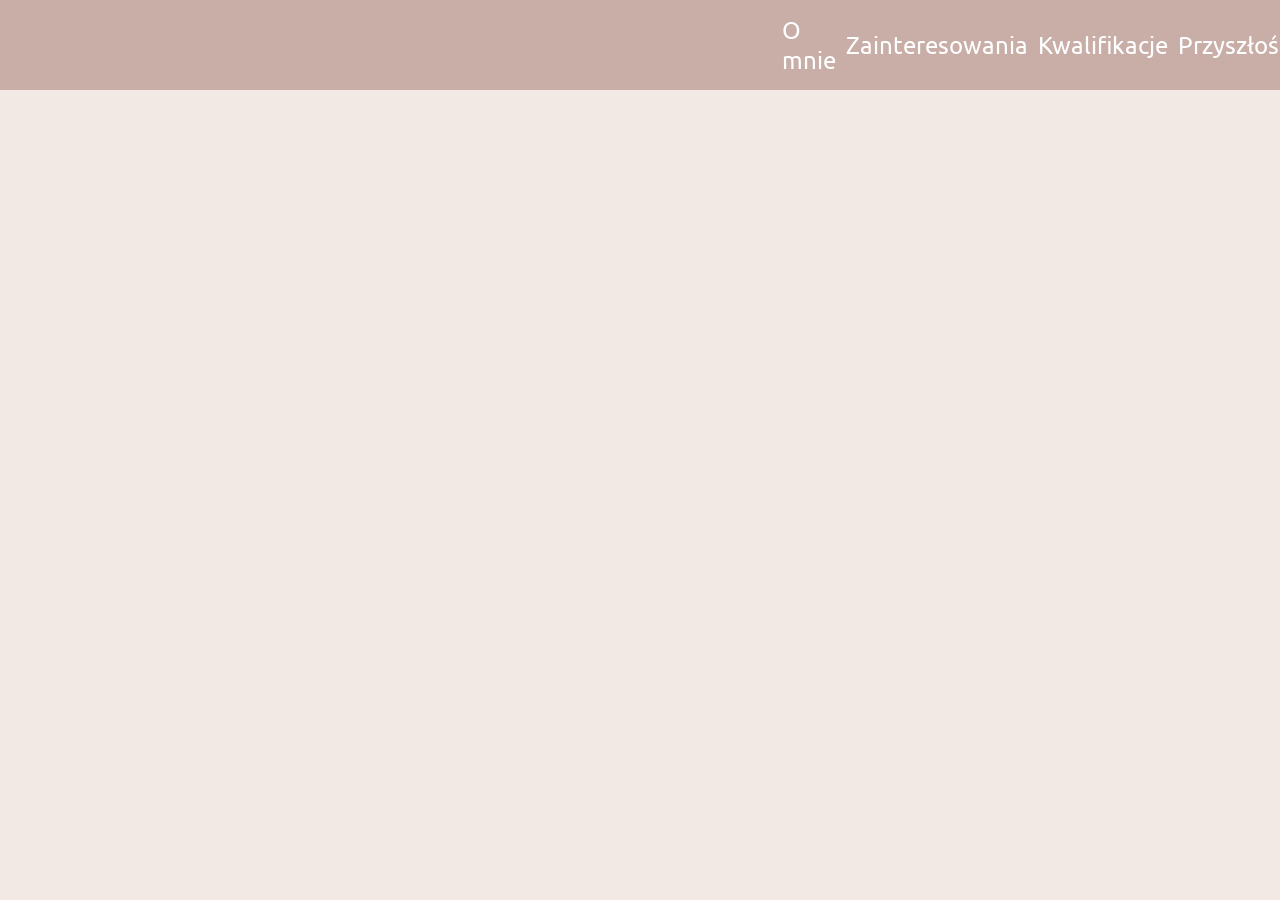
==== index.html @ 2ff1e12b "work(): index.html header is done save(2)" ====
<!DOCTYPE html>
<html lang="pl">
<head>
    <meta charset="UTF-8">
    <meta name="viewport" content="width=, initial-scale=1.0">
    <title>Portfolio - główna</title>
    <link rel="stylesheet" href="index_style.css">
</head>
<body>
    <div class="wrapper">
        <header>
            <ul class="head-nav">
                <li><a href="#">O mnie</a></li>
                <li><a href="#">Zainteresowania</a></li>
                <li><a href="#">Kwalifikacje</a></li>
                <li><a href="#">Przyszłość</a></li>
            </ul>
        </header>
        <main>
            
        </main>
        <footer>

        </footer>
    </div>
</body>
</html>
---- index_style.css ----
@import url('https://fonts.googleapis.com/css2?family=Ubuntu:ital,wght@0,300;0,400;0,500;0,700;1,300;1,400;1,500;1,700&display=swap');

*{
    margin: 0;
    padding: 0;
    text-decoration: none;
    color: white;
    list-style: none;
}

.wrapper{
    width: 100vw;
    height: 100vh;
    background-color: #f2e9e4;
}

header{
    width: 100vw;
    min-height: 10vh;
    background-color: #c9ada7;
    display: flex;
    justify-content: end;
    align-items: center;
}

.head-nav{
    /* background-color: #b29da0; */
    height: 10vh;
    min-width: 35%;
    display: flex;
    justify-content: space-around;
    align-items: center;
}

.head-nav li{
    border-radius: 20px 0px 20px 0px;
    padding: 1%;
    transition: all ease-out .3s;
}

.head-nav li:hover{
    background-color: #b29da0;
    filter: drop-shadow(1px 1px 4px #b29da0);
    transform: translateY(4px);
}

.head-nav li a{
    font-family: "Ubuntu", sans-serif;
    font-size: 1.5rem;
}

.head-nav li:active{
    transform: scale(.9);
}

main{
    width: 100%;
    height: 85%;
}



/* footer{
    width: 100%;
    height: 5%;
    background-color: #b29da0;
} */
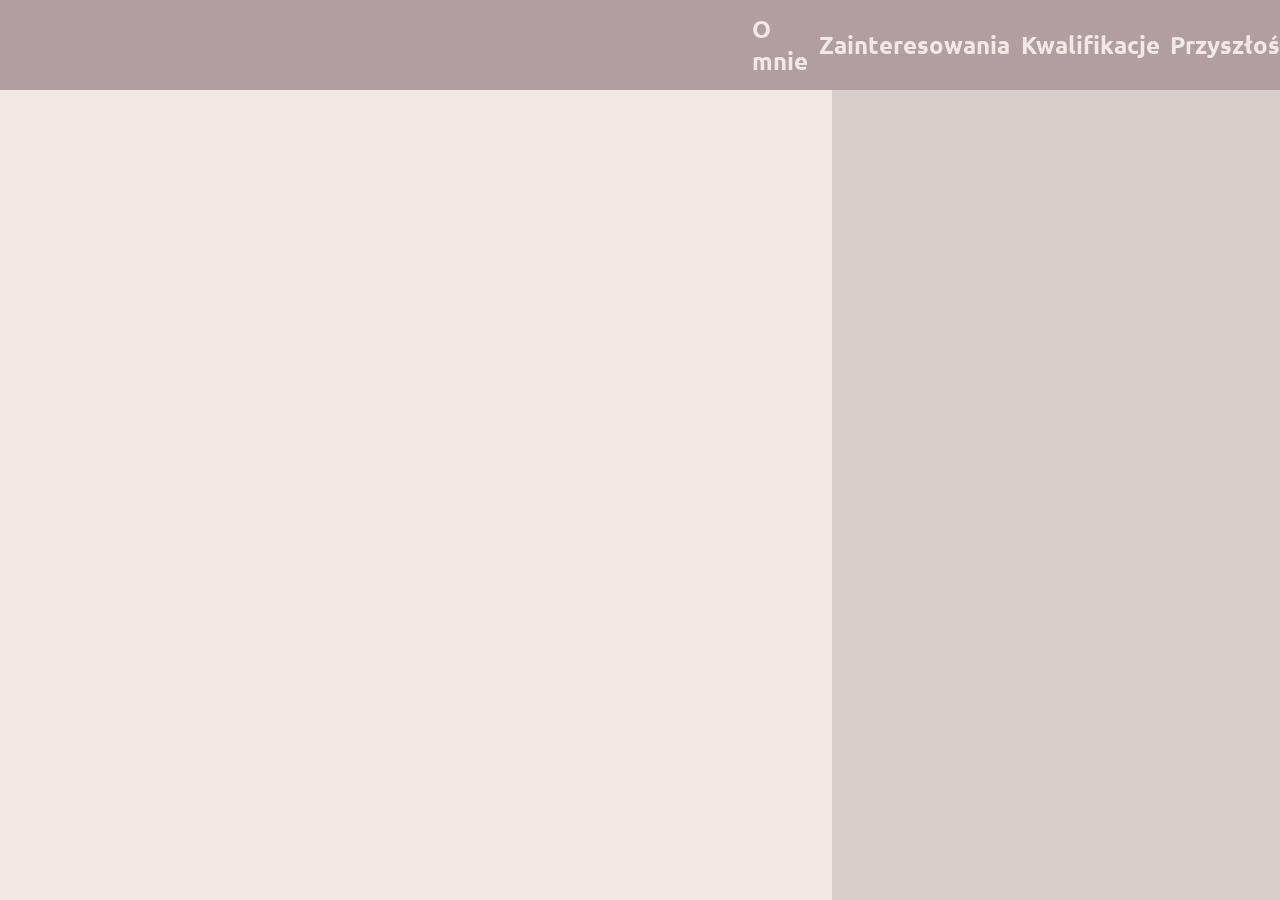
==== commit 669263c5: "work(): header looks prittier and basic layout is done save(28.09.26)" ====
--- a/index.html
+++ b/index.html
@@ -17,11 +17,12 @@
             </ul>
         </header>
         <main>
-            
+            <div class="left">
+                
+            </div>
+            <div class="right"></div>
         </main>
-        <footer>
-
-        </footer>
+        <!-- <footer></footer> -->
     </div>
 </body>
 </html>
--- a/index_style.css
+++ b/index_style.css
@@ -4,7 +4,7 @@
     margin: 0;
     padding: 0;
     text-decoration: none;
-    color: white;
+    color: #f2e9e4;
     list-style: none;
 }
 
@@ -17,7 +17,7 @@
 header{
     width: 100vw;
     min-height: 10vh;
-    background-color: #c9ada7;
+    background-color: #b29da0;
     display: flex;
     justify-content: end;
     align-items: center;
@@ -26,7 +26,7 @@
 .head-nav{
     /* background-color: #b29da0; */
     height: 10vh;
-    min-width: 35%;
+    min-width: 40%;
     display: flex;
     justify-content: space-around;
     align-items: center;
@@ -39,14 +39,15 @@
 }
 
 .head-nav li:hover{
-    background-color: #b29da0;
-    filter: drop-shadow(1px 1px 4px #b29da0);
+    background-color: #9a8c98;
+    filter: drop-shadow(1px 1px 4px #9a8c98);
     transform: translateY(4px);
 }
 
 .head-nav li a{
     font-family: "Ubuntu", sans-serif;
     font-size: 1.5rem;
+    font-weight: 600;
 }
 
 .head-nav li:active{
@@ -55,7 +56,19 @@
 
 main{
     width: 100%;
-    height: 85%;
+    height: 90%;
+    display: flex;
+}
+
+.left{
+    width: 65%;
+    height: 100%;
+}
+
+.right{
+    background-color: #d8cecc;
+    width: 35%;
+    height: 100%;
 }
 
 
@@ -64,4 +77,4 @@
     width: 100%;
     height: 5%;
     background-color: #b29da0;
-} */+} */
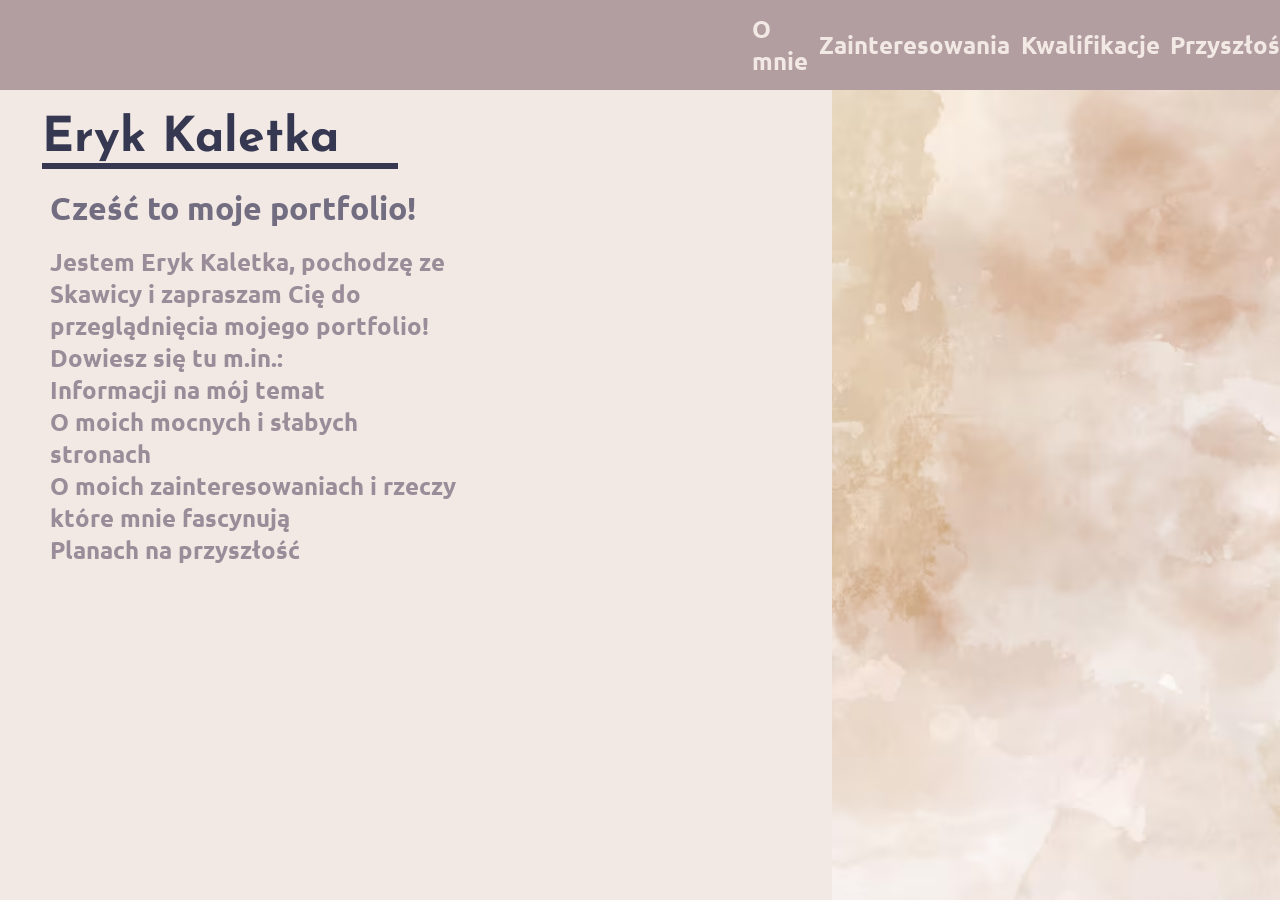
==== commit 2fb2e036: "work(): index.html main content added with styles save(1)" ====
--- a/index.html
+++ b/index.html
@@ -1,28 +1,43 @@
-<!DOCTYPE html>
+<!doctype html>
 <html lang="pl">
-<head>
-    <meta charset="UTF-8">
-    <meta name="viewport" content="width=, initial-scale=1.0">
-    <title>Portfolio - główna</title>
-    <link rel="stylesheet" href="index_style.css">
-</head>
-<body>
-    <div class="wrapper">
-        <header>
-            <ul class="head-nav">
-                <li><a href="#">O mnie</a></li>
-                <li><a href="#">Zainteresowania</a></li>
-                <li><a href="#">Kwalifikacje</a></li>
-                <li><a href="#">Przyszłość</a></li>
-            </ul>
-        </header>
-        <main>
-            <div class="left">
-                
-            </div>
-            <div class="right"></div>
-        </main>
-        <!-- <footer></footer> -->
-    </div>
-</body>
-</html>+    <head>
+        <meta charset="UTF-8" />
+        <meta name="viewport" content="width=, initial-scale=1.0" />
+        <title>Portfolio - główna</title>
+        <link rel="stylesheet" href="index_style.css" />
+    </head>
+    <body>
+        <div class="wrapper">
+            <header>
+                <ul class="head-nav">
+                    <li><a href="#">O mnie</a></li>
+                    <li><a href="#">Zainteresowania</a></li>
+                    <li><a href="#">Kwalifikacje</a></li>
+                    <li><a href="#">Przyszłość</a></li>
+                </ul>
+            </header>
+            <main>
+                <div class="left">
+                    <div class="main-title">
+                        <p>Eryk Kaletka</p>
+                    </div>
+                    <div class="main-sub-title">
+                        <p>Cześć to moje portfolio!</p>
+                    </div>
+                    <div class="main-content">
+                        <p>Jestem Eryk Kaletka, pochodzę ze Skawicy i zapraszam Cię do przeglądnięcia mojego portfolio!</p>
+                        <p>Dowiesz się tu m.in.: </p>
+                        <ul>
+                            <li>Informacji na mój temat</li>
+                            <li>O moich mocnych i słabych stronach</li>
+                            <li>O moich zainteresowaniach i rzeczy które mnie fascynują</li>
+                            <li>Planach na przyszłość</li>
+                        </ul>
+                    </div>
+                </div>
+                <div class="right"></div>
+            </main>
+            <!-- <footer></footer> -->
+        </div>
+    </body>
+</html>
--- a/index_style.css
+++ b/index_style.css
@@ -1,6 +1,6 @@
 @import url('https://fonts.googleapis.com/css2?family=Ubuntu:ital,wght@0,300;0,400;0,500;0,700;1,300;1,400;1,500;1,700&display=swap');
-
-*{
+@import url('https://fonts.googleapis.com/css2?family=Josefin+Sans:ital,wght@0,100..700;1,100..700&display=swap');
+* {
     margin: 0;
     padding: 0;
     text-decoration: none;
@@ -8,13 +8,13 @@
     list-style: none;
 }
 
-.wrapper{
+.wrapper {
     width: 100vw;
     height: 100vh;
     background-color: #f2e9e4;
 }
 
-header{
+header {
     width: 100vw;
     min-height: 10vh;
     background-color: #b29da0;
@@ -23,7 +23,7 @@
     align-items: center;
 }
 
-.head-nav{
+.head-nav {
     /* background-color: #b29da0; */
     height: 10vh;
     min-width: 40%;
@@ -32,46 +32,96 @@
     align-items: center;
 }
 
-.head-nav li{
+.head-nav li {
     border-radius: 20px 0px 20px 0px;
     padding: 1%;
-    transition: all ease-out .3s;
+    transition: all ease-out 0.3s;
 }
 
-.head-nav li:hover{
+.head-nav li:hover {
     background-color: #9a8c98;
     filter: drop-shadow(1px 1px 4px #9a8c98);
     transform: translateY(4px);
 }
 
-.head-nav li a{
-    font-family: "Ubuntu", sans-serif;
+.head-nav li a {
+    font-family: 'Ubuntu', sans-serif;
     font-size: 1.5rem;
     font-weight: 600;
 }
 
-.head-nav li:active{
-    transform: scale(.9);
+.head-nav li:active {
+    transform: scale(0.9);
 }
 
-main{
+main {
     width: 100%;
     height: 90%;
     display: flex;
 }
 
-.left{
+.left {
     width: 65%;
     height: 100%;
+    display: grid;
+    grid-template-rows: 1fr 1fr 10fr;
 }
 
-.right{
+.main-title {
+    display: flex;
+    align-items: center;
+    padding: 3% 0% 0% 5%;
+}
+
+.main-title p {
+    color: #363852;
+    font-family: 'Josefin Sans', sans-serif;
+    font-size: 3rem;
+    font-weight: 700;
+    position: relative;
+}
+
+.main-title p::after {
+    content: '';
+    width: 120%;
+    height: 12.5%;
+    background-color: #363852;
+    position: absolute;
+    top: 100%;
+    left: 0;
+}
+
+.main-sub-title {
+    padding: 3% 5% 1% 6%;
+}
+
+.main-sub-title p {
+    color: #726D81;
+    font-family: 'Ubuntu', sans-serif;
+    font-size: 2rem;
+    font-weight: 700;
+}
+
+.main-content{
+    display: flex;
+    flex-direction: column;
+    padding: 1% 45% 0% 6%;
+}
+
+.main-content p, .main-content ul li{
+    color: #9A8C98;
+    font-family: 'Ubuntu', sans-serif;
+    font-size: 1.5rem;
+    font-weight: 600;
+}
+
+.right {
     background-color: #d8cecc;
+    background: url(background.jpg) no-repeat;
+    background-size: cover;
     width: 35%;
     height: 100%;
 }
-
-
 
 /* footer{
     width: 100%;
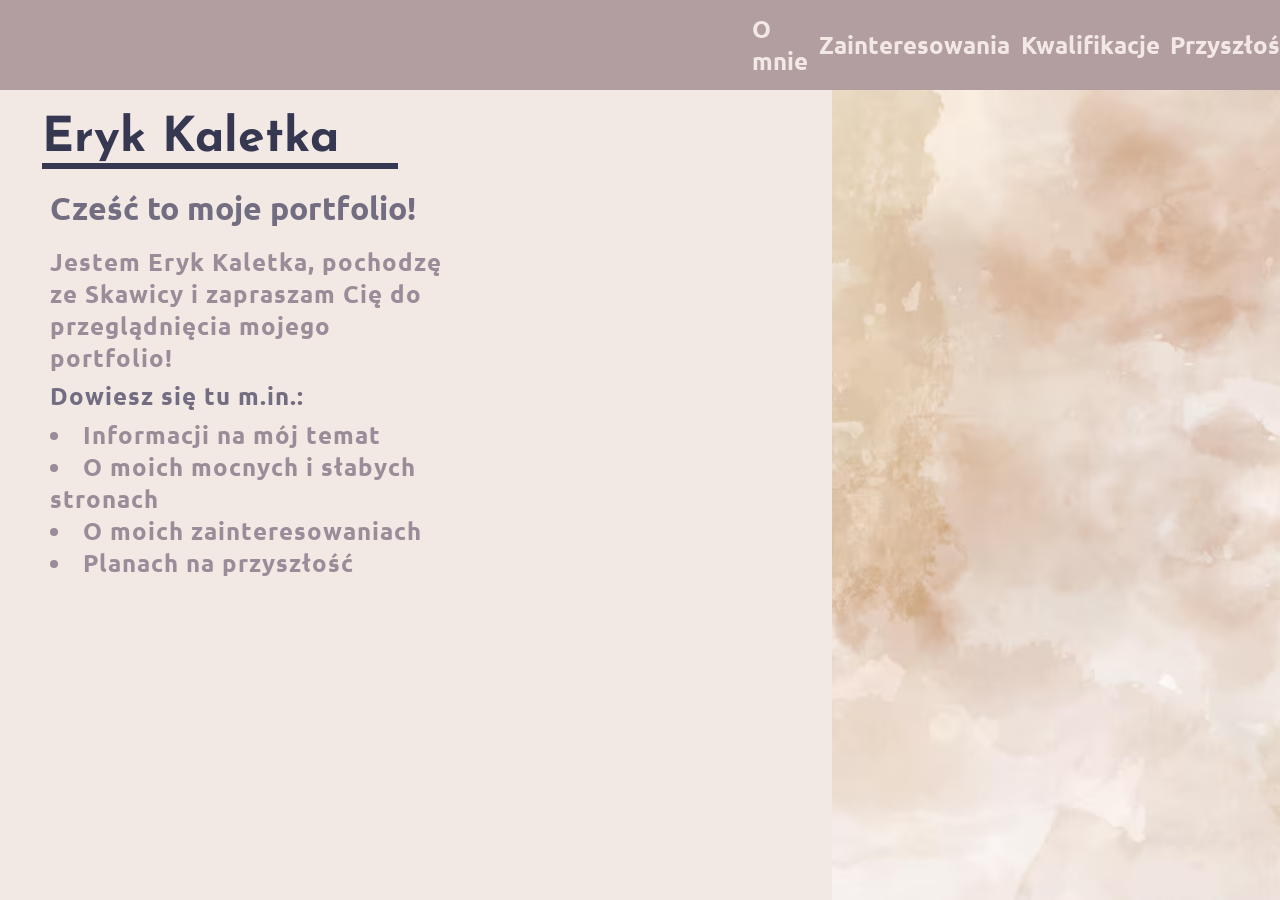
==== commit 6b29046b: "work(): index.html left main side is done save(2)" ====
--- a/index.html
+++ b/index.html
@@ -27,12 +27,12 @@
                     <div class="main-content">
                         <p>Jestem Eryk Kaletka, pochodzę ze Skawicy i zapraszam Cię do przeglądnięcia mojego portfolio!</p>
                         <p>Dowiesz się tu m.in.: </p>
-                        <ul>
+                        <ol class="main-content-list">
                             <li>Informacji na mój temat</li>
                             <li>O moich mocnych i słabych stronach</li>
-                            <li>O moich zainteresowaniach i rzeczy które mnie fascynują</li>
+                            <li>O moich zainteresowaniach</li>
                             <li>Planach na przyszłość</li>
-                        </ul>
+                        </ol>
                     </div>
                 </div>
                 <div class="right"></div>
--- a/index_style.css
+++ b/index_style.css
@@ -106,13 +106,25 @@
     display: flex;
     flex-direction: column;
     padding: 1% 45% 0% 6%;
+    gap: 1%;
 }
 
-.main-content p, .main-content ul li{
+.main-content p, .main-content-list li{
     color: #9A8C98;
     font-family: 'Ubuntu', sans-serif;
     font-size: 1.5rem;
     font-weight: 600;
+    letter-spacing: 1px;
+}
+
+.main-content p:nth-child(2){
+    color: #726D81;
+}
+
+.main-content-list li{
+    list-style: disc;
+    list-style-position: inside;
+
 }
 
 .right {
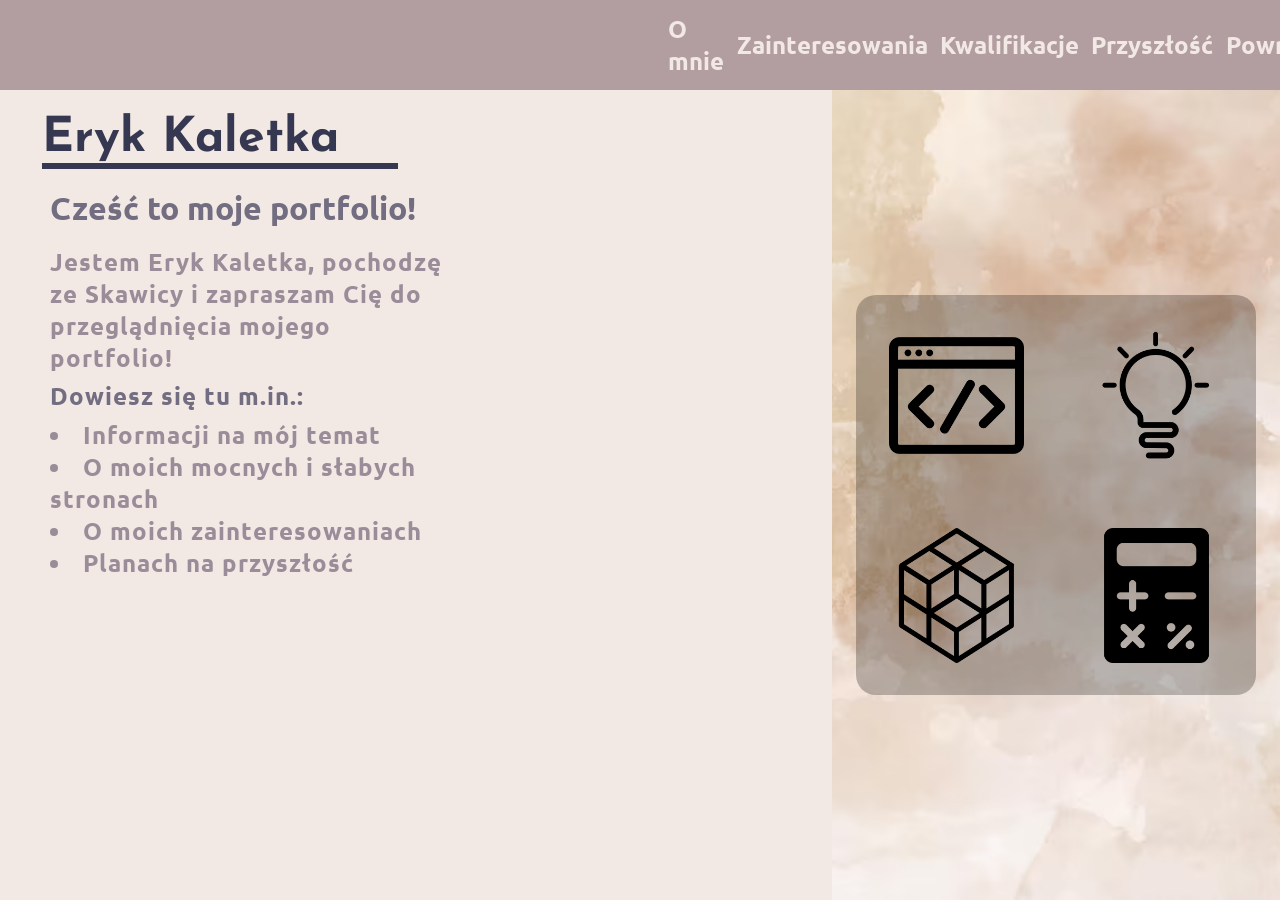
==== commit 36b134a7: "work(): index.html is done for now, other required files added save(3)" ====
--- a/index.html
+++ b/index.html
@@ -5,15 +5,17 @@
         <meta name="viewport" content="width=, initial-scale=1.0" />
         <title>Portfolio - główna</title>
         <link rel="stylesheet" href="index_style.css" />
+        <link rel="Icon" href="web_icon.png" />
     </head>
     <body>
         <div class="wrapper">
             <header>
                 <ul class="head-nav">
-                    <li><a href="#">O mnie</a></li>
-                    <li><a href="#">Zainteresowania</a></li>
-                    <li><a href="#">Kwalifikacje</a></li>
-                    <li><a href="#">Przyszłość</a></li>
+                    <li><a href="about_me.html">O mnie</a></li>
+                    <li><a href="interests.html">Zainteresowania</a></li>
+                    <li><a href="qualifications.html">Kwalifikacje</a></li>
+                    <li><a href="future.html">Przyszłość</a></li>
+                    <li><a href="index.html">Powrót</a></li>
                 </ul>
             </header>
             <main>
@@ -26,7 +28,7 @@
                     </div>
                     <div class="main-content">
                         <p>Jestem Eryk Kaletka, pochodzę ze Skawicy i zapraszam Cię do przeglądnięcia mojego portfolio!</p>
-                        <p>Dowiesz się tu m.in.: </p>
+                        <p>Dowiesz się tu m.in.:</p>
                         <ol class="main-content-list">
                             <li>Informacji na mój temat</li>
                             <li>O moich mocnych i słabych stronach</li>
@@ -35,7 +37,14 @@
                         </ol>
                     </div>
                 </div>
-                <div class="right"></div>
+                <div class="right">
+                    <div class="box">
+                        <a href="#"><img src="code_icon.png" alt="Code Icon" /></a>
+                        <a href="#"><img src="creativity_icon.png" alt="Creativity Icon" /></a>
+                        <a href="#"><img src="cube_icon.png" alt="Cube Icon" /></a>
+                        <a href="#"><img src="math_icon.png" alt="Math Icon" /></a>
+                    </div>
+                </div>
             </main>
             <!-- <footer></footer> -->
         </div>
--- a/index_style.css
+++ b/index_style.css
@@ -26,7 +26,7 @@
 .head-nav {
     /* background-color: #b29da0; */
     height: 10vh;
-    min-width: 40%;
+    min-width: 45%;
     display: flex;
     justify-content: space-around;
     align-items: center;
@@ -96,35 +96,35 @@
 }
 
 .main-sub-title p {
-    color: #726D81;
+    color: #726d81;
     font-family: 'Ubuntu', sans-serif;
     font-size: 2rem;
     font-weight: 700;
 }
 
-.main-content{
+.main-content {
     display: flex;
     flex-direction: column;
     padding: 1% 45% 0% 6%;
     gap: 1%;
 }
 
-.main-content p, .main-content-list li{
-    color: #9A8C98;
+.main-content p,
+.main-content-list li {
+    color: #9a8c98;
     font-family: 'Ubuntu', sans-serif;
     font-size: 1.5rem;
     font-weight: 600;
     letter-spacing: 1px;
 }
 
-.main-content p:nth-child(2){
-    color: #726D81;
+.main-content p:nth-child(2) {
+    color: #726d81;
 }
 
-.main-content-list li{
+.main-content-list li {
     list-style: disc;
     list-style-position: inside;
-
 }
 
 .right {
@@ -133,6 +133,37 @@
     background-size: cover;
     width: 35%;
     height: 100%;
+    display: flex;
+    justify-content: center;
+    align-items: center;
+}
+
+.box {
+    width: 400px;
+    height: 400px;
+    display: grid;
+    grid-template-columns: 1fr 1fr;
+    grid-template-rows: 1fr 1fr;
+    place-items: center;
+    background: rgba(0, 0, 0, 0.25);
+    border-radius: 5%;
+}
+
+.box a {
+    width: 7.5vw;
+    height: 15vh;
+    display: flex;
+    justify-content: center;
+    align-items: center;
+    transition: all ease-out 0.3s;
+}
+
+.box a img {
+    height: 100%;
+}
+
+.box a:hover {
+    transform: scale(1.1);
 }
 
 /* footer{
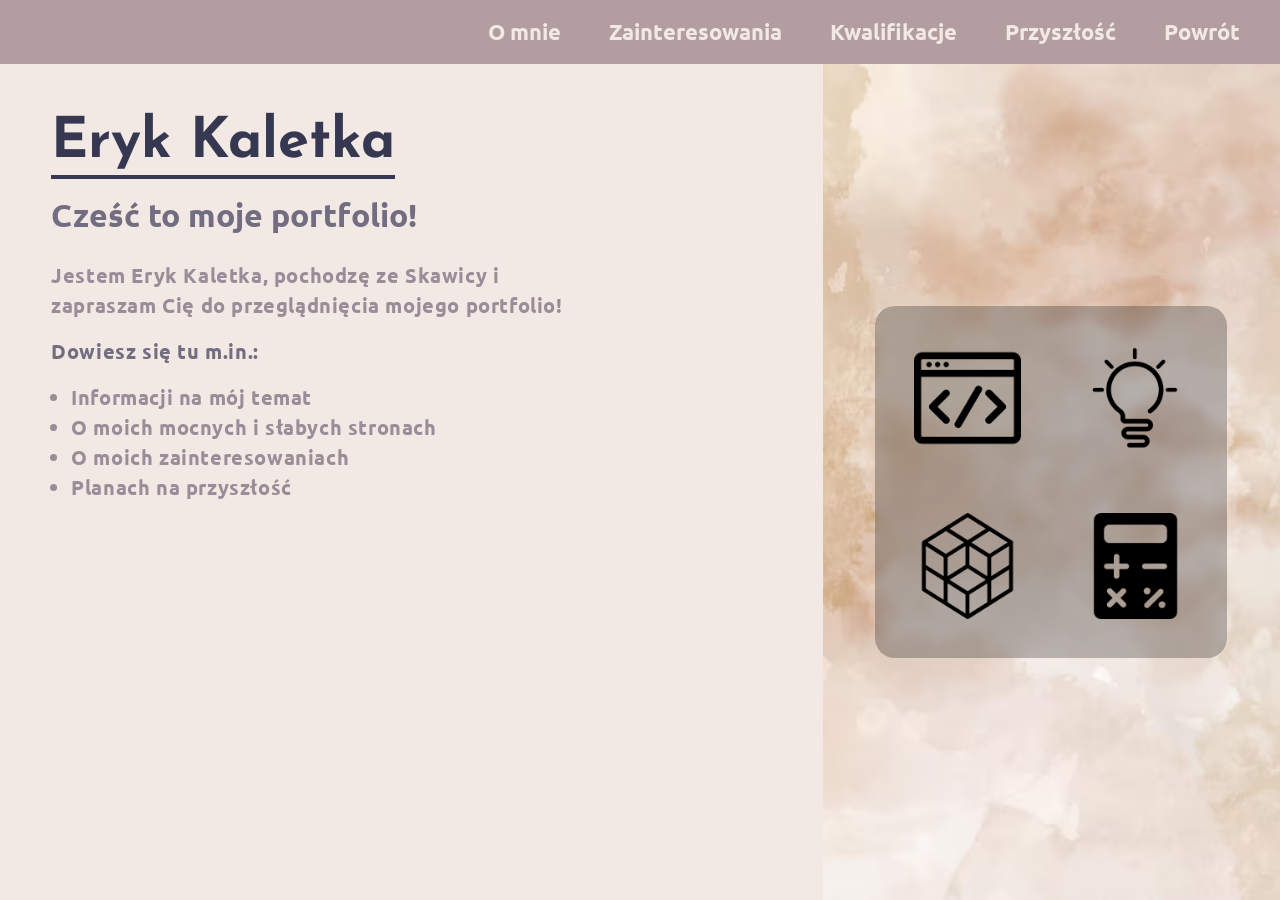
==== commit 33a2f6af: "FINAL(): I hate @media, project is DONE!" ====
--- a/index.html
+++ b/index.html
@@ -2,24 +2,27 @@
 <html lang="pl">
     <head>
         <meta charset="UTF-8" />
-        <meta name="viewport" content="width=, initial-scale=1.0" />
+        <meta name="viewport" content="width=device-width, initial-scale=1.0" />
         <title>Portfolio - główna</title>
+        <link rel="stylesheet" href="styles.css" />
         <link rel="stylesheet" href="index_style.css" />
         <link rel="Icon" href="web_icon.png" />
     </head>
     <body>
         <div class="wrapper">
             <header>
-                <ul class="head-nav">
-                    <li><a href="about_me.html">O mnie</a></li>
-                    <li><a href="interests.html">Zainteresowania</a></li>
-                    <li><a href="qualifications.html">Kwalifikacje</a></li>
-                    <li><a href="future.html">Przyszłość</a></li>
-                    <li><a href="index.html">Powrót</a></li>
-                </ul>
+                <nav class="head-nav-container">
+                    <ul class="head-nav">
+                        <li><a href="about_me.html">O mnie</a></li>
+                        <li><a href="interests.html">Zainteresowania</a></li>
+                        <li><a href="qualifications.html">Kwalifikacje</a></li>
+                        <li><a href="future.html">Przyszłość</a></li>
+                        <li><a href="index.html">Powrót</a></li>
+                    </ul>
+                </nav>
             </header>
             <main>
-                <div class="left">
+                <section class="left">
                     <div class="main-title">
                         <p>Eryk Kaletka</p>
                     </div>
@@ -36,17 +39,16 @@
                             <li>Planach na przyszłość</li>
                         </ol>
                     </div>
-                </div>
-                <div class="right">
+                </section>
+                <section class="right">
                     <div class="box">
-                        <a href="#"><img src="code_icon.png" alt="Code Icon" /></a>
-                        <a href="#"><img src="creativity_icon.png" alt="Creativity Icon" /></a>
-                        <a href="#"><img src="cube_icon.png" alt="Cube Icon" /></a>
-                        <a href="#"><img src="math_icon.png" alt="Math Icon" /></a>
+                        <a href="interests.html#code"><img src="code_icon.png" alt="Code Icon" /></a>
+                        <a href="interests.html#creativity"><img src="creativity_icon.png" alt="Creativity Icon" /></a>
+                        <a href="interests.html#cube"><img src="cube_icon.png" alt="Cube Icon" /></a>
+                        <a href="interests.html#math"><img src="math_icon.png" alt="Math Icon" /></a>
                     </div>
-                </div>
+                </section>
             </main>
-            <!-- <footer></footer> -->
         </div>
     </body>
 </html>
--- a/styles.css
+++ b/styles.css
@@ -0,0 +1,87 @@
+@import url('https://fonts.googleapis.com/css2?family=Ubuntu:ital,wght@0,300;0,400;0,500;0,700;1,300;1,400;1,500;1,700&display=swap');
+@import url('https://fonts.googleapis.com/css2?family=Josefin+Sans:ital,wght@0,100..700;1,100..700&display=swap');
+
+*,
+*::before,
+*::after {
+    margin: 0;
+    padding: 0;
+    box-sizing: border-box;
+    text-decoration: none;
+    list-style: none;
+}
+
+body {
+    background-color: #f2e9e4;
+    color: #f2e9e4;
+}
+
+.wrapper {
+    width: 100%;
+    min-height: 100vh;
+    display: flex;
+    flex-direction: column;
+}
+
+header {
+    width: 100%;
+    min-height: 4rem;
+    background-color: #b29da0;
+    display: flex;
+    justify-content: flex-end;
+    align-items: center;
+    padding: 0.5rem 1.5rem;
+}
+
+.head-nav-container {
+    width: auto;
+}
+
+.head-nav {
+    display: flex;
+    flex-wrap: wrap;
+    justify-content: center;
+    align-items: center;
+    gap: 1rem;
+}
+
+.head-nav li {
+    border-radius: 1.25rem 0 1.25rem 0;
+    padding: 0.5rem 1rem;
+    transition:
+        transform 0.3s ease,
+        background-color 0.3s ease,
+        filter 0.3s ease;
+}
+
+.head-nav li:hover {
+    background-color: #9a8c98;
+    filter: drop-shadow(1px 1px 4px #9a8c98);
+    transform: translateY(4px);
+}
+
+.head-nav li a {
+    font-family: 'Ubuntu', sans-serif;
+    font-size: clamp(1rem, 1.2vw + 0.5rem, 1.35rem);
+    font-weight: 600;
+    color: #f2e9e4;
+}
+
+.head-nav li:active {
+    transform: scale(0.95);
+}
+
+@media (max-width: 768px) {
+    header {
+        justify-content: center;
+        padding: 0.75rem 0.5rem;
+    }
+
+    .head-nav {
+        gap: 0.5rem;
+    }
+
+    .head-nav li {
+        padding: 0.35rem 0.65rem;
+    }
+}
--- a/index_style.css
+++ b/index_style.css
@@ -1,173 +1,132 @@
-@import url('https://fonts.googleapis.com/css2?family=Ubuntu:ital,wght@0,300;0,400;0,500;0,700;1,300;1,400;1,500;1,700&display=swap');
-@import url('https://fonts.googleapis.com/css2?family=Josefin+Sans:ital,wght@0,100..700;1,100..700&display=swap');
-* {
-    margin: 0;
-    padding: 0;
-    text-decoration: none;
-    color: #f2e9e4;
-    list-style: none;
-}
-
-.wrapper {
-    width: 100vw;
-    height: 100vh;
-    background-color: #f2e9e4;
-}
-
-header {
-    width: 100vw;
-    min-height: 10vh;
-    background-color: #b29da0;
-    display: flex;
-    justify-content: end;
-    align-items: center;
-}
-
-.head-nav {
-    /* background-color: #b29da0; */
-    height: 10vh;
-    min-width: 45%;
-    display: flex;
-    justify-content: space-around;
-    align-items: center;
-}
-
-.head-nav li {
-    border-radius: 20px 0px 20px 0px;
-    padding: 1%;
-    transition: all ease-out 0.3s;
-}
-
-.head-nav li:hover {
-    background-color: #9a8c98;
-    filter: drop-shadow(1px 1px 4px #9a8c98);
-    transform: translateY(4px);
-}
-
-.head-nav li a {
-    font-family: 'Ubuntu', sans-serif;
-    font-size: 1.5rem;
-    font-weight: 600;
-}
-
-.head-nav li:active {
-    transform: scale(0.9);
-}
-
 main {
     width: 100%;
-    height: 90%;
-    display: flex;
+    flex: 1;
+    display: grid;
+    grid-template-columns: 1.8fr 1fr;
 }
 
 .left {
-    width: 65%;
-    height: 100%;
-    display: grid;
-    grid-template-rows: 1fr 1fr 10fr;
-}
-
-.main-title {
     display: flex;
-    align-items: center;
-    padding: 3% 0% 0% 5%;
+    flex-direction: column;
+    padding: clamp(1.5rem, 4vw, 3.5rem);
+    gap: 1.5rem;
 }
 
 .main-title p {
     color: #363852;
     font-family: 'Josefin Sans', sans-serif;
-    font-size: 3rem;
+    font-size: clamp(2rem, 4vw + 1rem, 3.5rem);
     font-weight: 700;
     position: relative;
+    display: inline-block;
 }
 
 .main-title p::after {
     content: '';
-    width: 120%;
-    height: 12.5%;
+    width: 100%;
+    height: 0.25rem;
     background-color: #363852;
     position: absolute;
     top: 100%;
     left: 0;
-}
-
-.main-sub-title {
-    padding: 3% 5% 1% 6%;
+    margin-top: 0.25rem;
 }
 
 .main-sub-title p {
     color: #726d81;
     font-family: 'Ubuntu', sans-serif;
-    font-size: 2rem;
+    font-size: clamp(1.25rem, 2vw + 0.5rem, 2rem);
     font-weight: 700;
 }
 
 .main-content {
     display: flex;
     flex-direction: column;
-    padding: 1% 45% 0% 6%;
-    gap: 1%;
+    gap: 1rem;
+    max-width: 65ch;
 }
 
 .main-content p,
 .main-content-list li {
     color: #9a8c98;
     font-family: 'Ubuntu', sans-serif;
-    font-size: 1.5rem;
+    font-size: clamp(1rem, 1vw + 0.5rem, 1.25rem);
     font-weight: 600;
-    letter-spacing: 1px;
+    letter-spacing: 0.03em;
+    line-height: 1.5;
 }
 
 .main-content p:nth-child(2) {
     color: #726d81;
 }
 
+.main-content-list {
+    padding-left: 1.25rem;
+}
+
 .main-content-list li {
     list-style: disc;
-    list-style-position: inside;
 }
 
 .right {
-    background-color: #d8cecc;
-    background: url(background.jpg) no-repeat;
-    background-size: cover;
-    width: 35%;
+    background: #d8cecc url('background.jpg') no-repeat center center / cover;
+    display: flex;
+    justify-content: center;
+    align-items: center;
+    padding: 2rem;
+}
+
+.box {
+    width: 100%;
+    max-width: 22rem;
+    aspect-ratio: 1 / 1;
+    display: grid;
+    grid-template-columns: repeat(2, 1fr);
+    grid-template-rows: repeat(2, 1fr);
+    place-items: center;
+    background: rgba(0, 0, 0, 0.25);
+    border-radius: 1.25rem;
+    padding: 1rem;
+    gap: 1rem;
+    backdrop-filter: blur(4px);
+}
+
+.box a {
+    width: 100%;
     height: 100%;
     display: flex;
     justify-content: center;
     align-items: center;
-}
-
-.box {
-    width: 400px;
-    height: 400px;
-    display: grid;
-    grid-template-columns: 1fr 1fr;
-    grid-template-rows: 1fr 1fr;
-    place-items: center;
-    background: rgba(0, 0, 0, 0.25);
-    border-radius: 5%;
-}
-
-.box a {
-    width: 7.5vw;
-    height: 15vh;
-    display: flex;
-    justify-content: center;
-    align-items: center;
-    transition: all ease-out 0.3s;
+    transition: transform 0.3s ease;
 }
 
 .box a img {
-    height: 100%;
+    max-width: 70%;
+    max-height: 70%;
+    object-fit: contain;
 }
 
 .box a:hover {
-    transform: scale(1.1);
+    transform: scale(1.15);
 }
 
-/* footer{
-    width: 100%;
-    height: 5%;
-    background-color: #b29da0;
-} */
+@media (max-width: 900px) {
+    main {
+        grid-template-columns: 1fr;
+    }
+
+    .right {
+        min-height: 300px;
+    }
+}
+
+@media (max-width: 480px) {
+    .left {
+        padding: 1.25rem;
+        gap: 1rem;
+    }
+
+    .box {
+        max-width: 16rem;
+    }
+}
